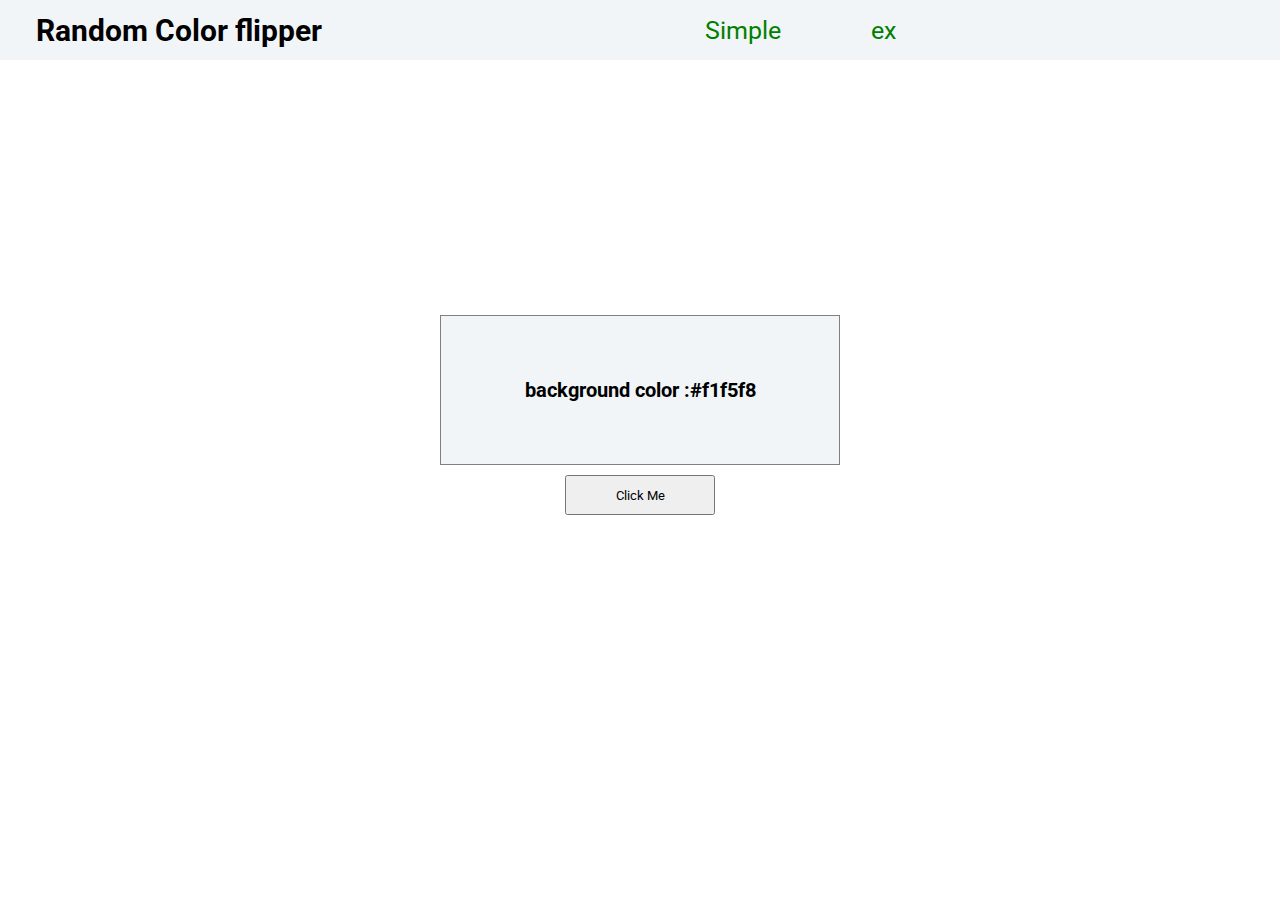
==== index.html @ e1708b80 "color flipper project" ====
<html lang="en">
<head>
    <meta charset="UTF-8">
    <meta http-equiv="X-UA-Compatible" content="IE=edge">
    <meta name="viewport" content="width=device-width, initial-scale=1.0">
    <link rel="stylesheet" href="style.css">
    <title>Document</title>
</head>
<body>
    <nav class="navBar">
        <div class="nav-center">
          <h4>Random Color flipper</h4>
          <ul class="nav-links">
            <li><a href="index.html">Simple</a></li>
            <li><a href="hex.html">ex</a></li>
          </ul>
        </div>
      </nav>
    <main class="container">
        <h2 class="container1">background color : <span class="color">#f1f5f8</span></h2>
        <button id="btn" class="btn">Click Me</button>
    </main>

    <script src="app.js"></script>
</body>
</html>
---- style.css ----
@import url('https://fonts.googleapis.com/css2?family=Quicksand:wght@300;400;600&family=Roboto:wght@300;400;700&display=swap');

*{
    margin:0;
    padding:0;
    box-sizing: border-box;
    font-family: roboto;
}


.navBar{
    display: flex;
    /* margin:5px; */
    background-color:#f1f5f8;
    width:100%;
    height:60px
}

.nav-center{
   display: flex;
   justify-content: center;
   align-items: center;
   border: 1px solid #f1f5f8;
   width:100% 
}

.nav-links{
    display: flex;
    list-style: none;
    text-decoration: none;
    justify-content: center;
    align-items: center;
    margin:0 auto;
    width:500px;
   
}

.nav-center h4{
  font-family: roboto;
  font-size: 30px;
  margin:0 0 0 35px
}

.nav-links li a{
    text-decoration: none;
    font-family: roboto;
    font-weight:700px;
    color:green;
    font-size:25px;
    padding: 0 45px
}

.nav-links li a:hover{
    color: green;
    font-weight: bold;
}

.btn:hover{
    background-color: blueviolet;
}

.container{
    display: flex;
    justify-content:center;
    align-items:center;
    flex-direction:column;
    height:700px
}

@media screen and ( height: 400px ) {
    .container{
        display: flex;
        justify-content:center;
        align-items:center;
        flex-direction:column;
    }
 }

@media screen and ( min-height: 700px ) { 
    .container{
        display: flex;
        justify-content:center;
        align-items:center;
        flex-direction:column;
    }
}

@media screen and ( max-height: 699px ) { 
    .container{
        display: flex;
        justify-content:center;
        align-items:center;
        flex-direction:column;
    }
 }
.container1{
    font-size:20px;
    width:400px;
    height:150px;
    background-color: #f1f5f8;
    text-align: center;
    border: 1px solid grey;
    display: flex;
    justify-content: center;
    align-items: center;
    margin:10px 0 10px 0
}

.btn{
    width:150px;
    height:40px;
    margin:0 auto
}
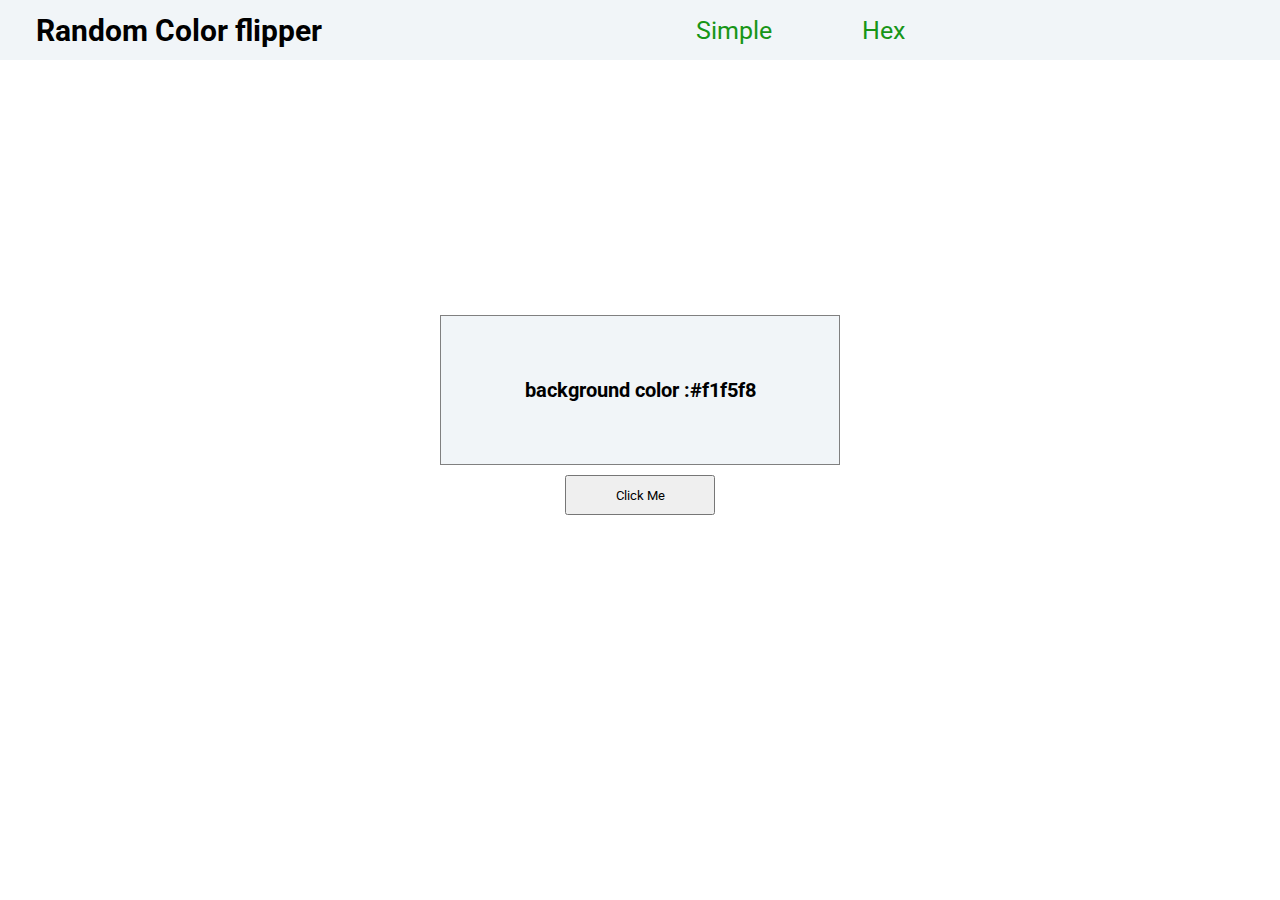
==== commit bd40a969: "done" ====
--- a/index.html
+++ b/index.html
@@ -12,7 +12,7 @@
           <h4>Random Color flipper</h4>
           <ul class="nav-links">
             <li><a href="index.html">Simple</a></li>
-            <li><a href="hex.html">ex</a></li>
+            <li><a href="hex.html">Hex</a></li>
           </ul>
         </div>
       </nav>
--- a/style.css
+++ b/style.css
@@ -43,9 +43,7 @@
 
 .nav-links li a{
     text-decoration: none;
-    font-family: roboto;
-    font-weight:700px;
-    color:green;
+    color:#179517;
     font-size:25px;
     padding: 0 45px
 }
